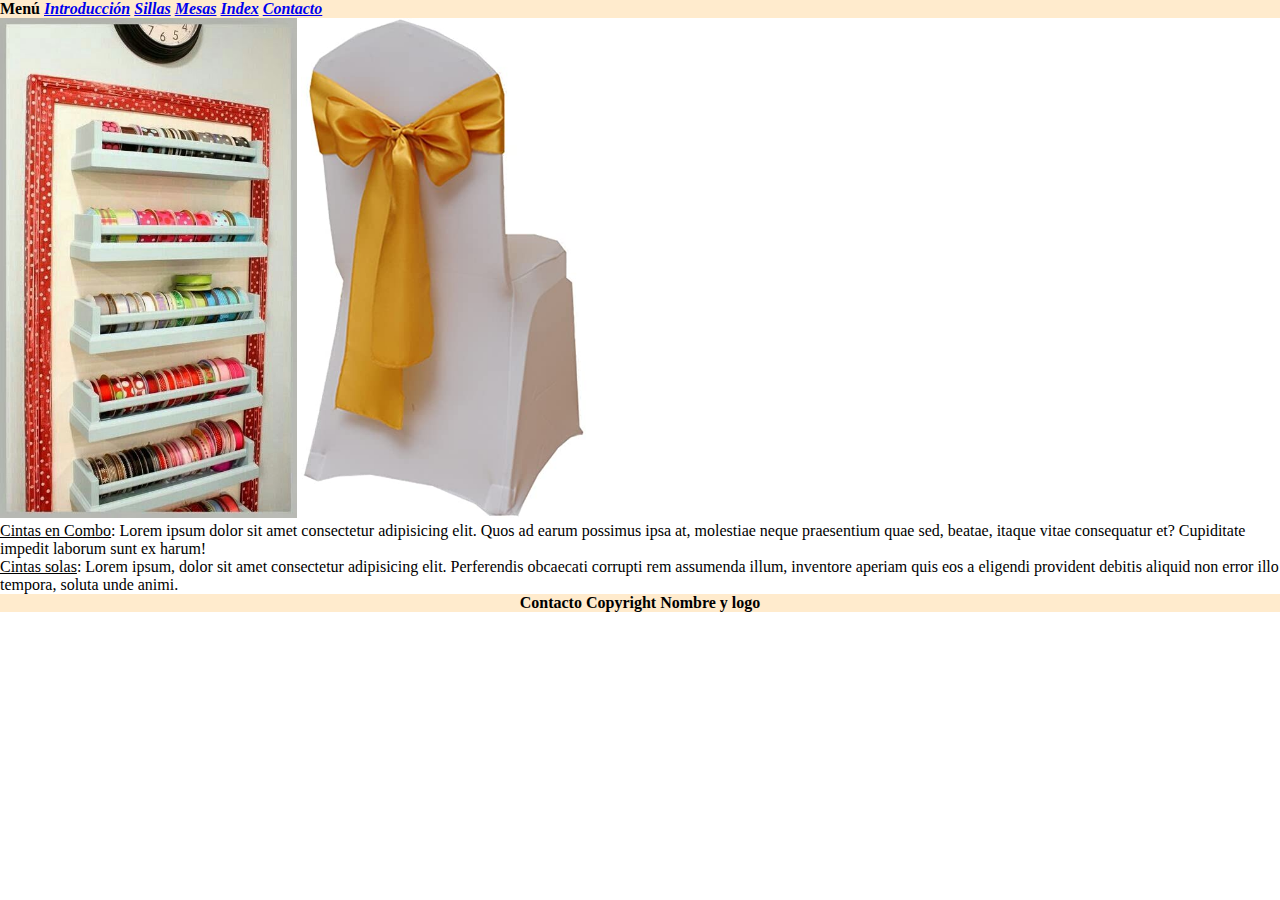
==== cintas.html @ 11fcaf0c "Primer commit" ====
<!DOCTYPE html>
<html lang="en">
<head>
    <link rel="stylesheet" href="style.css">
    <meta charset="UTF-8">
    <meta http-equiv="X-UA-Compatible" content="IE=edge">
    <meta name="viewport" content="width=device-width, initial-scale=1.0">
    <title>Cintas</title>
</head>
<body>
    <div class="contenedor">
        <ul class="menu">Menú
            <li class="lista"><a href="introduccion.html">Introducción</a></li>
            <li class="lista"><a href="sillas.html">Sillas</a></li>
            <li class="lista"><a href="mesas.html">Mesas</a></li>
            <li class="lista"><a href="index.html">Index</a></li>
            <li class="lista"><a href="contacto.html">Contacto</a></li>
        </ul>
    </div>
    
    <img class="variedad" src="imagenes/cinta1.jpg" alt="Variedad de cintas">
    <img class="plano" src="imagenes/cinta2.jpg" alt="Primeros planos de algunas cintas">
    <p>
        <u>Cintas en Combo</u>: Lorem ipsum dolor sit amet consectetur adipisicing elit. Quos ad earum possimus ipsa at, molestiae neque praesentium quae sed, beatae, itaque vitae consequatur et? Cupiditate impedit laborum sunt ex harum!
        </p>
    <p>
        <u>Cintas solas</u>: Lorem ipsum, dolor sit amet consectetur adipisicing elit. Perferendis obcaecati corrupti rem assumenda illum, inventore aperiam quis eos a eligendi provident debitis aliquid non error illo tempora, soluta unde animi.
    </p>

    <footer>
        <p>Contacto</p>
        <p>Copyright</p>
        <p>Nombre y logo</p>
    </footer>
</body>
</html>
---- style.css ----
*{
    padding: 0;
    margin: 0;
}

td, th{
    border: 1px solid black;
}

.menu{
    display: block;
    font-weight: bold;
}

.lista{
    display: inline;
    font-style: italic;
}


.variedad, .plano{
    height: 500px;
    width: auto;
}

footer p{
    display: inline;
    font-weight: bold;
}

footer{
    background-color: blanchedalmond;
    text-align: center;
}

.contenedor{
    background-color: blanchedalmond;
}

.texto{
    background-color: aliceblue;
}

.imagenes{
    display: flex;
    flex-direction: row;
    justify-content: center;
}

@media screen and (min-width: 320px) {
    .grid{
        margin: 10px auto 10px auto;
        width: 320px;
        height: auto;
        display: grid;
        grid-template-areas: 
        "mesa color1 combo1"
        "silla color2 combo2"
        "cinta color3 combo3"
        "combo color4 combo4";
    }

    .grid-mesas{
        margin: 0 auto 0 auto;
        display: grid;
        grid-template-areas: 
        "mesas1 descripcion1"
        "mesas2 descripcion2";
    }

    .wrap-texto-iframe{
        display: flex;
        flex-direction: column;
    }

    .texto{
        display: flex;
        width: 320px;
        flex-grow: 1;
    }

    .iframe{
        display: flex;
        flex-direction: row;
        justify-self: flex-end;
        width: auto;
    }

    #mesas1{
        grid-area: mesas1;
    }

    #mesas2{
        grid-area: mesas2;
    }

    #descripcion1{
        grid-area: descripcion1;
    }

    #descripcion2{
        grid-area: descripcion2;
    }

    section{
        border: 1px solid black;
    }
    
    section#color1{
        grid-area: color1;
        width: 120px;
        height: 120px;
    }
    section#combo1{
        grid-area: combo1;
        width: 120px;
        height: 120px;
    }

    section#color2{
        grid-area: color2;
        width: 120px;
        height: 120px;
    }
    section#combo2{
        grid-area: combo2;
        width: 120px;
        height: 120px;
    }

    section#color3{
        grid-area: color3;
        width: 120px;
        height: 120px;
    }
    section#combo3{
        grid-area: combo3;
        width: 120px;
        height: 120px;
    }

    section#color4{
        grid-area: color4;
        width: 120px;
        height: 120px;
    }
    section#combo4{
        grid-area: combo4;
        width: 120px;
        height: 120px;
    }

    img#mesa{
        grid-area: mesa;
    }

    img#silla{
        grid-area: silla;
    }

    img#cinta{
        grid-area: cinta;
    }

    img#combo{
        grid-area: combo;
    }

    img{
        height: 100px;
        width: 100px;
    }

    .contenedor{
        display: grid;

    }
}

@media screen and (min-width: 1024px) {
    .grid{
        width: auto;
        height: auto;
        display: grid;
        grid-template-areas: 
        "mesa color1 combo1"
        "silla color2 combo2"
        "cinta color3 combo3"
        "combo color4 combo4";
        border: 1px solid black;
    }

    .grid-mesas{
        margin: 0 auto 0 auto;
        grid-template-areas: 
        "mesas1 descripcion1"
        "mesas2 descripcion2";
    }

    .wrapper{
        border: 1px solid black;
    }


    .wrap-texto-iframe{
        display: flex;
        flex-direction: row;
    }

    .iframe{
        display: flex;
        flex-direction: row;
        justify-self: flex-end;
        width: 918px;
    }

    .texto{
        display: flex;
        width: 918px;
        flex-grow: 1;
    }
    
    section#color1{
        grid-area: color1;
        width: auto;
        height: auto;
    }
    section#combo1{
        grid-area: combo1;
        width: auto;
        height: auto;
    }

    section#color2{
        grid-area: color2;
        width: auto;
        height: auto;
    }
    section#combo2{
        grid-area: combo2;
        width: auto;
        height: auto;
    }

    section#color3{
        grid-area: color3;
        width: auto;
        height: auto;
    }
    section#combo3{
        grid-area: combo3;
        width: auto;
        height: auto;
    }

    section#color4{
        grid-area: color4;
        width: auto;
        height: auto;
    }
    section#combo4{
        grid-area: combo4;
        width: auto;
        height: auto;
    }

    img#mesa{
        grid-area: mesa;
    }

    img#silla{
        grid-area: silla;
    }

    img#cinta{
        grid-area: cinta;
    }

    img#combo{
        grid-area: combo;
    }

    .mesas{
        height: 300px;
        width: auto;
    }

    .imagenes > img{
        width: 918px;
        height: auto;
    }
}
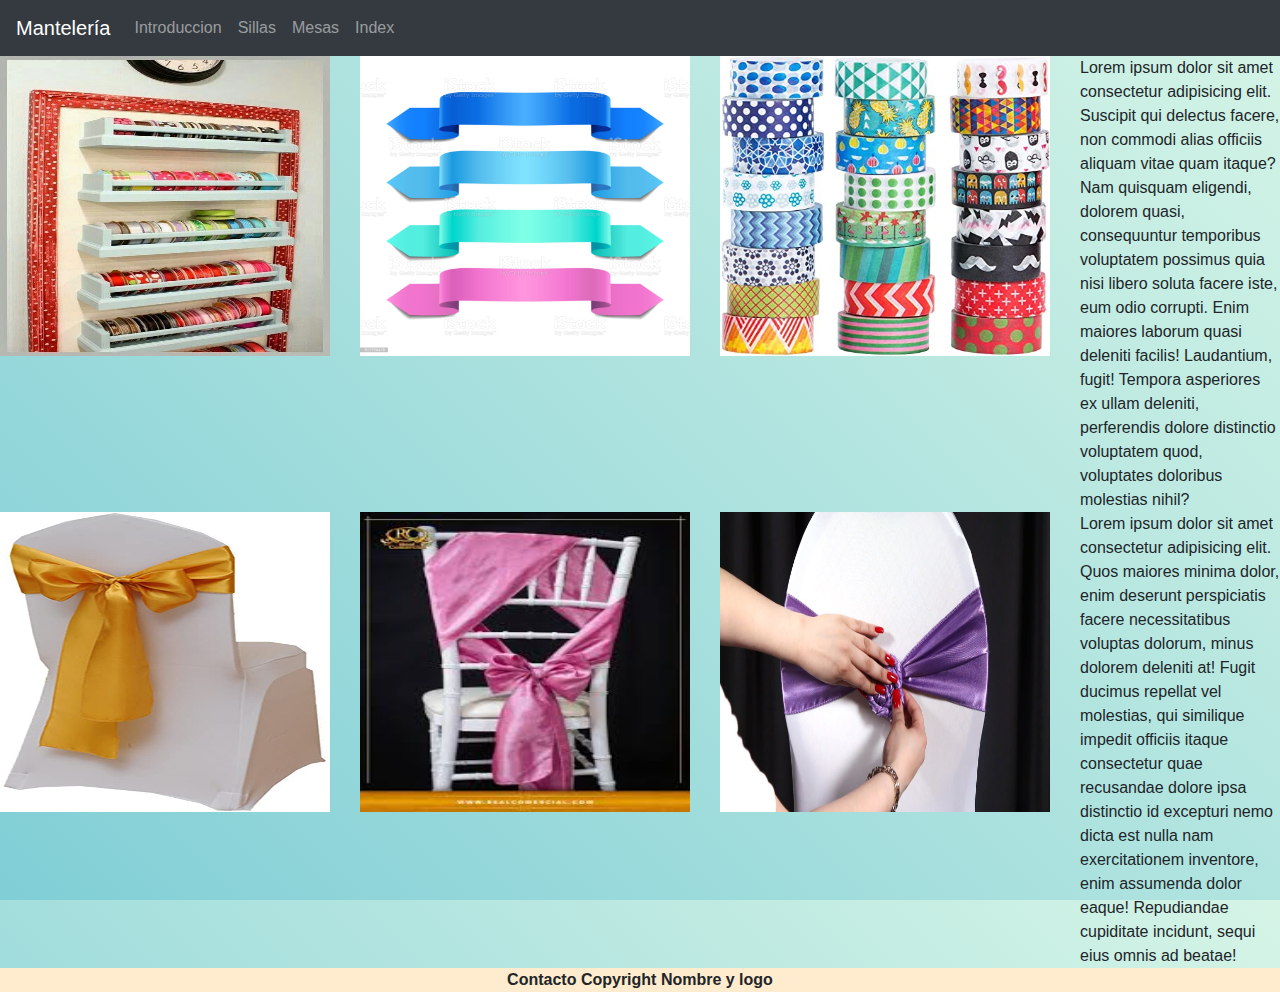
==== commit 5768d975: "Mas imagenes y bootstrap en index y cintas" ====
--- a/cintas.html
+++ b/cintas.html
@@ -6,26 +6,68 @@
     <meta http-equiv="X-UA-Compatible" content="IE=edge">
     <meta name="viewport" content="width=device-width, initial-scale=1.0">
     <title>Cintas</title>
+
+    <link rel="stylesheet" href="https://maxcdn.bootstrapcdn.com/bootstrap/4.0.0/css/bootstrap.min.css" integrity="sha384-Gn5384xqQ1aoWXA+058RXPxPg6fy4IWvTNh0E263XmFcJlSAwiGgFAW/dAiS6JXm" crossorigin="anonymous">
+    <script src="https://maxcdn.bootstrapcdn.com/bootstrap/4.0.0/js/bootstrap.min.js" integrity="sha384-JZR6Spejh4U02d8jOt6vLEHfe/JQGiRRSQQxSfFWpi1MquVdAyjUar5+76PVCmYl" crossorigin="anonymous"></script>
 </head>
 <body>
-    <div class="contenedor">
-        <ul class="menu">Menú
-            <li class="lista"><a href="introduccion.html">Introducción</a></li>
-            <li class="lista"><a href="sillas.html">Sillas</a></li>
-            <li class="lista"><a href="mesas.html">Mesas</a></li>
-            <li class="lista"><a href="index.html">Index</a></li>
-            <li class="lista"><a href="contacto.html">Contacto</a></li>
-        </ul>
+    <nav class="navbar navbar-expand-md bg-dark navbar-dark">
+            
+        <a href="#" class="navbar-brand">Mantelería</a>
+
+        <button class="navbar-toggler" type="button" data-toggle="collapse" data-target="#collapsibleNavbar">
+            <span class="navbar-toggler-icon"></span>
+        </button>
+
+        <div class="collapse navbar-collapse" id="collapsibleNavbar">
+            <ul class="navbar-nav">
+                <li class="nav-item">
+                    <a href="introduccion.html" class="nav-link">Introduccion</a>
+                </li>
+                <li class="nav-item">
+                    <a href="sillas.html" class="nav-link">Sillas</a>
+                </li>
+                <li class="nav-item">
+                    <a href="mesas.html" class="nav-link">Mesas</a>
+                </li>
+                <li class="nav-item">
+                    <a href="index.html" class="nav-link">Index</a>
+                </li>
+            </ul>
+        </div>
+    </nav>
+    
+    <div class="row">
+        <div class="col">
+            <img src="imagenes/cinta1.jpg" alt="Variedad de cintas" class="variedad" id="primeraFotoCinta">
+        </div>
+
+        <div class="col">
+            <img src="imagenes/cinta3.jpg" alt="Variedad de cintas" class="variedad">
+        </div>
+
+        <div class="col">
+            <img src="imagenes/cinta5.jpg" alt="Variedad de cintas" class="variedad">
+        </div>
+
+        <div class="col">Lorem ipsum dolor sit amet consectetur adipisicing elit. Suscipit qui delectus facere, non commodi alias officiis aliquam vitae quam itaque? Nam quisquam eligendi, dolorem quasi, consequuntur temporibus voluptatem possimus quia nisi libero soluta facere iste, eum odio corrupti. Enim maiores laborum quasi deleniti facilis! Laudantium, fugit! Tempora asperiores ex ullam deleniti, perferendis dolore distinctio voluptatem quod, voluptates doloribus molestias nihil?</div>
     </div>
-    
-    <img class="variedad" src="imagenes/cinta1.jpg" alt="Variedad de cintas">
-    <img class="plano" src="imagenes/cinta2.jpg" alt="Primeros planos de algunas cintas">
-    <p>
-        <u>Cintas en Combo</u>: Lorem ipsum dolor sit amet consectetur adipisicing elit. Quos ad earum possimus ipsa at, molestiae neque praesentium quae sed, beatae, itaque vitae consequatur et? Cupiditate impedit laborum sunt ex harum!
-        </p>
-    <p>
-        <u>Cintas solas</u>: Lorem ipsum, dolor sit amet consectetur adipisicing elit. Perferendis obcaecati corrupti rem assumenda illum, inventore aperiam quis eos a eligendi provident debitis aliquid non error illo tempora, soluta unde animi.
-    </p>
+
+    <div class="row">
+        <div class="col">
+            <img src="imagenes/cinta2.jpg" alt="Variedad de cintas" class="variedad">
+        </div>
+
+        <div class="col">
+            <img src="imagenes/cinta4.jpeg" alt="Variedad de cintas" class="variedad">
+        </div>
+
+        <div class="col">
+            <img src="imagenes/cinta6.jpg" alt="Variedad de cintas" class="variedad">
+        </div>
+
+        <div class="col">Lorem ipsum dolor sit amet consectetur adipisicing elit. Quos maiores minima dolor, enim deserunt perspiciatis facere necessitatibus voluptas dolorum, minus dolorem deleniti at! Fugit ducimus repellat vel molestias, qui similique impedit officiis itaque consectetur quae recusandae dolore ipsa distinctio id excepturi nemo dicta est nulla nam exercitationem inventore, enim assumenda dolor eaque! Repudiandae cupiditate incidunt, sequi eius omnis ad beatae!</div>
+    </div>
 
     <footer>
         <p>Contacto</p>
--- a/style.css
+++ b/style.css
@@ -19,8 +19,8 @@
 
 
 .variedad, .plano{
-    height: 500px;
-    width: auto;
+    height: 300px;
+    width: 330px;
 }
 
 footer p{
@@ -47,7 +47,22 @@
     justify-content: center;
 }
 
+.bg-primary{
+    text-align: center;
+}
+
 @media screen and (min-width: 320px) {
+    body{
+        height: 100vh;
+        width: 100vw;
+        background: linear-gradient(-135deg, #d5f4e6, #80ced6);
+    }
+
+    .wrapper{
+        animation-name: cambiarFondo;
+        animation-duration: 1s;
+    }
+
     .grid{
         margin: 10px auto 10px auto;
         width: 320px;
@@ -75,7 +90,7 @@
 
     .texto{
         display: flex;
-        width: 320px;
+        width: auto;
         flex-grow: 1;
     }
 
@@ -84,6 +99,30 @@
         flex-direction: row;
         justify-self: flex-end;
         width: auto;
+    }
+
+    .grid-sillas{
+        margin: 0 auto 0 auto;
+        display: grid;
+        grid-template-areas: 
+        "sillas1 descripcion1"
+        "sillas2 descripcion2";
+    }
+
+    #sillas1{
+        grid-area: sillas1;
+    }
+
+    #sillas2{
+        grid-area: sillas2;
+    }
+
+    #descripcion1{
+        grid-area: descripcion1;
+    }
+
+    #descripcion2{
+        grid-area: descripcion2;
     }
 
     #mesas1{
@@ -175,9 +214,32 @@
         display: grid;
 
     }
-}
+
+    img:hover{
+        transform: scale(1.1);
+    }
+
+    @keyframes cambiarFondo {
+        0% {
+            background-color: white;
+        }
+        50% {
+            background-color: whitesmoke;
+        }
+        100% {
+            background-color: silver;
+        }
+    }
+}
+
 
 @media screen and (min-width: 1024px) {
+    body{
+        height: 100vh;
+        width: 100vw;
+        background: linear-gradient(-135deg, #d5f4e6, #80ced6);
+    }
+
     .grid{
         width: auto;
         height: auto;
@@ -282,11 +344,23 @@
 
     .mesas{
         height: 300px;
-        width: auto;
+        width: 100%;
     }
 
     .imagenes > img{
         width: 918px;
         height: auto;
     }
+
+    @keyframes cambiarFondo {
+        0% {
+            background-color: white;
+        }
+        50% {
+            background-color: whitesmoke;
+        }
+        100% {
+            background-color: silver;
+        }
+    }
 }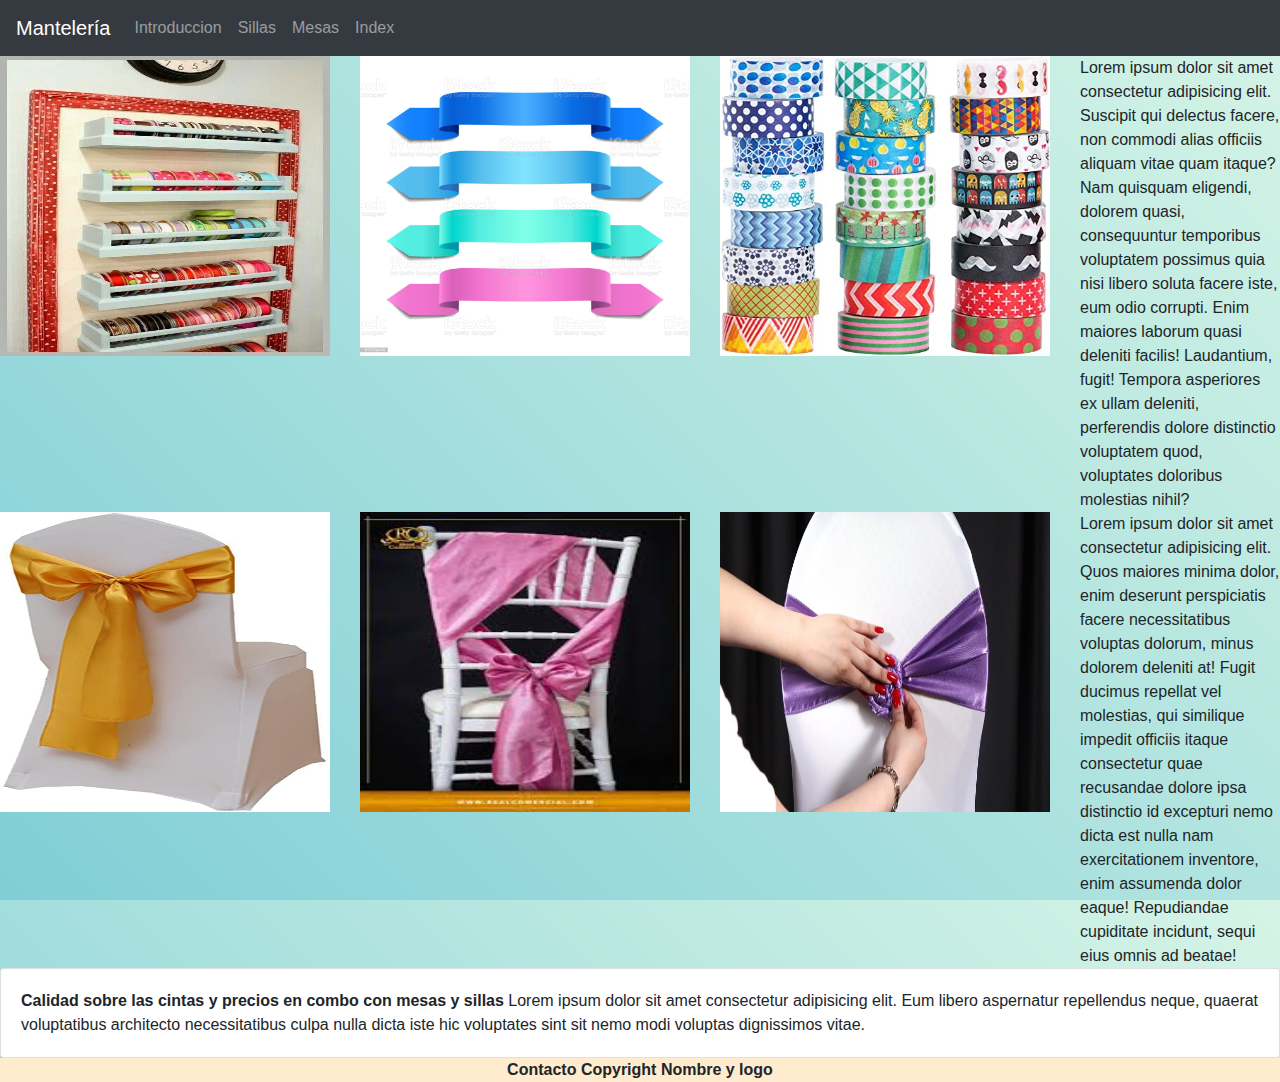
==== commit af8a00be: "Agrego bootstrap a index.html y cintas.html" ====
--- a/cintas.html
+++ b/cintas.html
@@ -69,6 +69,10 @@
         <div class="col">Lorem ipsum dolor sit amet consectetur adipisicing elit. Quos maiores minima dolor, enim deserunt perspiciatis facere necessitatibus voluptas dolorum, minus dolorem deleniti at! Fugit ducimus repellat vel molestias, qui similique impedit officiis itaque consectetur quae recusandae dolore ipsa distinctio id excepturi nemo dicta est nulla nam exercitationem inventore, enim assumenda dolor eaque! Repudiandae cupiditate incidunt, sequi eius omnis ad beatae!</div>
     </div>
 
+    <div class="card">
+        <div class="card-body"><strong>Calidad sobre las cintas y precios en combo con mesas y sillas</strong> Lorem ipsum dolor sit amet consectetur adipisicing elit. Eum libero aspernatur repellendus neque, quaerat voluptatibus architecto necessitatibus culpa nulla dicta iste hic voluptates sint sit nemo modi voluptas dignissimos vitae.</div>
+      </div>
+
     <footer>
         <p>Contacto</p>
         <p>Copyright</p>
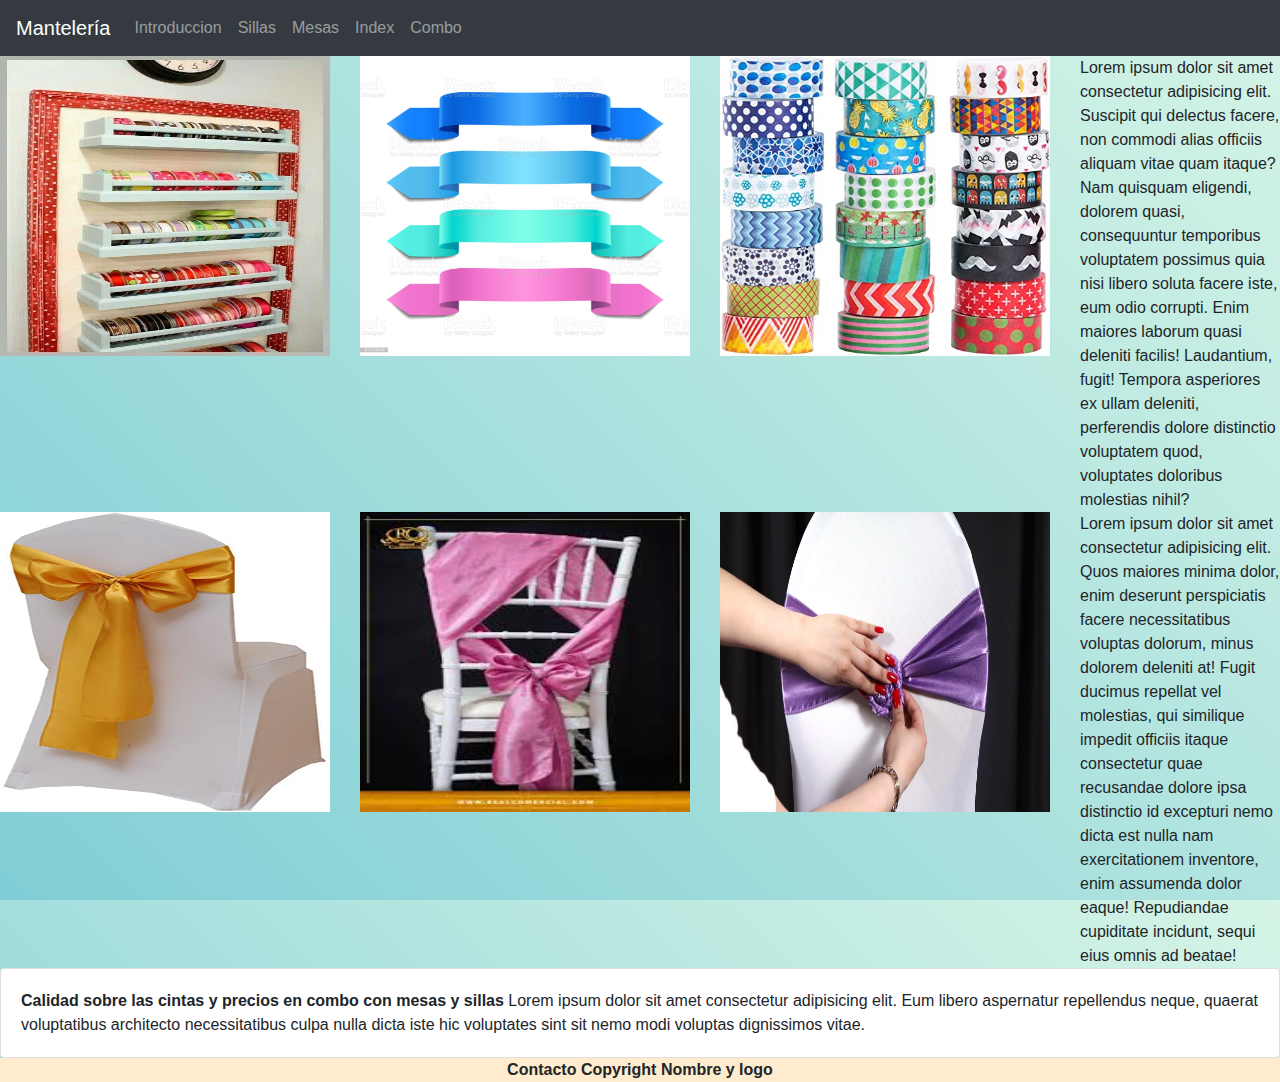
==== commit 903cce5e: "Agrego un nuevo link para un nuevo html y se maqueta con bootstrap" ====
--- a/cintas.html
+++ b/cintas.html
@@ -32,6 +32,9 @@
                 </li>
                 <li class="nav-item">
                     <a href="index.html" class="nav-link">Index</a>
+                </li>
+                <li class="nav-item">
+                    <a href="combo.html" class="nav-link">Combo</a>
                 </li>
             </ul>
         </div>
--- a/style.css
+++ b/style.css
@@ -232,6 +232,14 @@
     }
 }
 
+.card-img-top{
+    width: 330px;
+    height: auto;
+}
+
+.bg-info{
+    text-align: center;
+}
 
 @media screen and (min-width: 1024px) {
     body{
